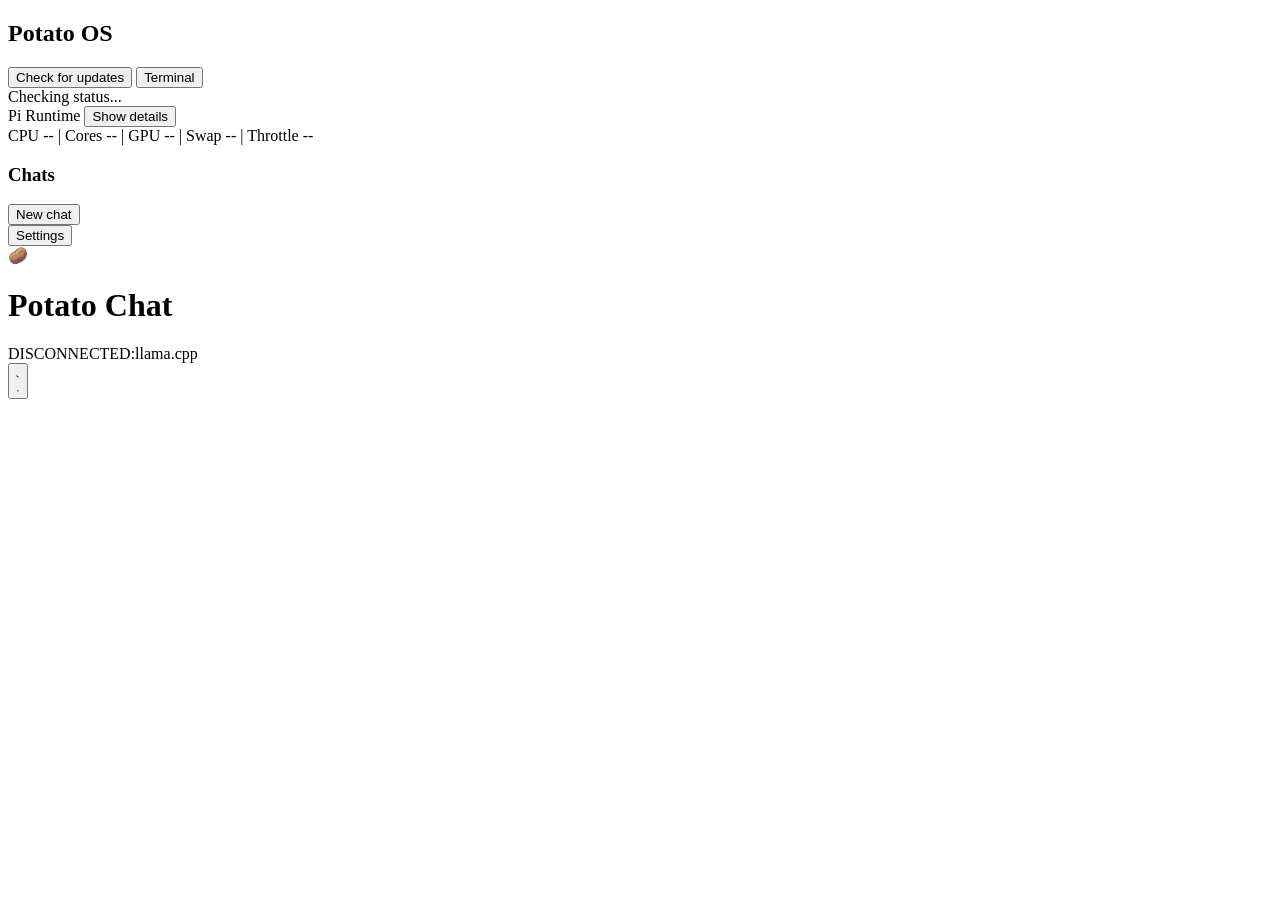
==== core/assets/index.html @ 4ee1cfba "feat(chat): convert chat into the first built-in Potato app (#146) Convert chat into the first real " ====
<!doctype html>
<html lang="en">
<head>
  <meta charset="utf-8" />
  <meta name="viewport" content="width=device-width,initial-scale=1" />
  <title>Potato OS</title>
  <link rel="icon" type="image/svg+xml" href="/assets/favicon.svg">
  <link rel="stylesheet" href="/assets/chat.css">
  <link rel="stylesheet" href="/assets/vendor/xterm/xterm.css">
</head>
<body>
  <div id="sidebarBackdrop" class="sidebar-backdrop" hidden></div>
  <div class="app-shell">
    <aside id="sidebarPanel" class="sidebar" aria-hidden="false">
      <div class="sidebar-mobile-actions">
        <button id="sidebarCloseBtn" class="sidebar-close" type="button" hidden>Close</button>
      </div>
      <section class="sidebar-section">
        <h2 class="brand">Potato OS</h2>
        <p id="sidebarNote" class="sidebar-note"></p>
        <button id="updateCheckBtn" class="ghost-btn update-check-btn" type="button">Check for updates</button>
        <button id="terminalOpenBtn" class="ghost-btn terminal-open-btn" type="button">Terminal</button>
        <div class="status-summary">
          <div id="statusText" class="status-card">Checking status...</div>
          <div id="statusActions" class="status-actions" hidden>
            <button id="statusResumeDownloadBtn" class="ghost-btn" type="button">Resume</button>
          </div>
        </div>
        <div id="downloadPrompt" class="download-prompt" hidden>
          <p class="download-prompt-title">Model download required</p>
          <p id="downloadPromptHint" class="download-prompt-hint">Auto-download starts in 5:00.</p>
          <div class="download-prompt-actions">
            <button id="startDownloadBtn" class="ghost-btn" type="button">Start download now</button>
          </div>
        </div>
        <div id="updateCard" class="update-card" hidden>
          <p id="updateCardTitle" class="update-card-title">Update available</p>
          <p id="updateCardHint" class="update-card-hint"></p>
          <div id="updateCardProgress" class="update-card-progress" hidden>
            <div id="updateCardProgressBar" class="update-card-progress-bar"></div>
          </div>
          <div class="update-card-actions">
            <button id="updateStartBtn" class="ghost-btn" type="button" hidden>Install update</button>
            <button id="updateNotesBtn" class="ghost-btn" type="button" hidden>Release notes</button>
            <button id="updateRetryBtn" class="ghost-btn" type="button" hidden>Retry</button>
          </div>
        </div>
        <div id="systemRuntimeCard" class="status-card runtime-card">
          <div class="runtime-header">
            <span>Pi Runtime</span>
            <button id="runtimeViewToggle" class="runtime-toggle" type="button" aria-expanded="false">Show details</button>
          </div>
          <div id="compatibilityWarnings" class="runtime-compact" hidden>
            <span id="compatibilityWarningsText"></span>
            <button id="compatibilityOverrideBtn" class="ghost-btn" type="button" hidden>Try anyway</button>
          </div>
          <div id="runtimeCompact" class="runtime-compact">CPU -- | Cores -- | GPU -- | Swap -- | Throttle --</div>
          <div id="runtimeDetails" class="runtime-details" hidden>
            <section id="runtimeDetailsPowerGroup" class="runtime-detail-group runtime-detail-group--power" aria-label="Power">
              <div class="runtime-detail-group-title">Power</div>
              <div id="runtimeDetailPower" class="runtime-detail-prominent">Power (estimated total): --</div>
              <div id="runtimeDetailPowerRaw" class="runtime-detail-secondary">Power (PMIC raw): --</div>
            </section>
            <section id="runtimeDetailsPerformanceGroup" class="runtime-detail-group" aria-label="Performance">
              <div class="runtime-detail-group-title">Performance</div>
              <div class="runtime-detail-row"><span class="runtime-detail-label">CPU total</span><span id="runtimeDetailCpuValue" class="runtime-detail-value">--</span></div>
              <div class="runtime-detail-row"><span class="runtime-detail-label">CPU cores</span><span id="runtimeDetailCoresValue" class="runtime-detail-value">--</span></div>
              <div class="runtime-detail-row"><span class="runtime-detail-label">CPU clock</span><span id="runtimeDetailCpuClockValue" class="runtime-detail-value">--</span></div>
              <div class="runtime-detail-row"><span class="runtime-detail-label">GPU clock</span><span id="runtimeDetailGpuValue" class="runtime-detail-value">--</span></div>
              <div class="runtime-detail-row"><span class="runtime-detail-label">Temperature</span><span id="runtimeDetailTempValue" class="runtime-detail-value">--</span></div>
              <div class="runtime-detail-row"><span class="runtime-detail-label">Throttling</span><span id="runtimeDetailThrottleValue" class="runtime-detail-value">--</span></div>
              <div class="runtime-detail-row"><span class="runtime-detail-label">History</span><span id="runtimeDetailThrottleHistoryValue" class="runtime-detail-value">--</span></div>
            </section>
            <section id="runtimeDetailsMemoryGroup" class="runtime-detail-group" aria-label="Memory">
              <div class="runtime-detail-group-title">Memory</div>
              <div class="runtime-detail-row"><span class="runtime-detail-label">RAM used</span><span id="runtimeDetailMemoryValue" class="runtime-detail-value">--</span></div>
              <div class="runtime-detail-row" id="runtimeDetailLlamaRssRow"><span class="runtime-detail-label">llama-server</span><span id="runtimeDetailLlamaRssValue" class="runtime-detail-value">--</span></div>
              <div class="runtime-detail-row" id="runtimeDetailModelRamRow"><span class="runtime-detail-label runtime-detail-label--indent">model in RAM</span><span id="runtimeDetailModelRamValue" class="runtime-detail-value">--</span></div>
              <div class="runtime-detail-row" id="runtimeDetailPressureRow"><span class="runtime-detail-label">Pressure</span><span id="runtimeDetailPressureValue" class="runtime-detail-value">--</span></div>
              <div class="runtime-detail-row"><span id="runtimeDetailSwapLabel" class="runtime-detail-label">zram</span><span id="runtimeDetailSwapValue" class="runtime-detail-value">--</span></div>
            </section>
            <section id="runtimeDetailsStorageGroup" class="runtime-detail-group" aria-label="Storage">
              <div class="runtime-detail-group-title">Storage</div>
              <div class="runtime-detail-row"><span class="runtime-detail-label">Free</span><span id="runtimeDetailStorageValue" class="runtime-detail-value">--</span></div>
            </section>
            <section id="runtimeDetailsPlatformGroup" class="runtime-detail-group" aria-label="Platform">
              <div class="runtime-detail-group-title">Platform</div>
              <div class="runtime-detail-row"><span class="runtime-detail-label">Pi model</span><span id="runtimeDetailPiModelValue" class="runtime-detail-value">--</span></div>
              <div class="runtime-detail-row"><span class="runtime-detail-label">OS</span><span id="runtimeDetailOsValue" class="runtime-detail-value">--</span></div>
              <div class="runtime-detail-row"><span class="runtime-detail-label">Kernel</span><span id="runtimeDetailKernelValue" class="runtime-detail-value">--</span></div>
              <div class="runtime-detail-row"><span class="runtime-detail-label">Bootloader</span><span id="runtimeDetailBootloaderValue" class="runtime-detail-value">--</span></div>
              <div class="runtime-detail-row"><span class="runtime-detail-label">Firmware</span><span id="runtimeDetailFirmwareValue" class="runtime-detail-value">--</span></div>
              <div class="runtime-detail-row"><span class="runtime-detail-label">Updated</span><span id="runtimeDetailUpdatedValue" class="runtime-detail-value">--</span></div>
            </section>
          </div>
        </div>
      </section>
      <div class="sidebar-chat-list-section">
        <div class="sidebar-chat-list-header">
          <h3>Chats</h3>
          <button id="newChatBtn" class="ghost-btn new-chat-btn" type="button">New chat</button>
            <button id="deleteAllChatsBtn" class="ghost-btn" type="button" hidden>Delete all</button>
        </div>
        <div id="chatSessionList" class="chat-session-list"></div>
      </div>
      <div class="sidebar-actions">
        <button id="settingsOpenBtn" class="ghost-btn sidebar-settings-btn" type="button">Settings</button>
      </div>
    </aside>

    <main class="chat-shell">
      <header class="chat-header">
        <div class="header-primary">
          <button id="sidebarToggle" class="sidebar-toggle" type="button" aria-label="Open sidebar" aria-controls="sidebarPanel" aria-expanded="false" hidden>
            <span class="bars" aria-hidden="true">≡</span>
          </button>
          <span class="chat-brand-mark" aria-hidden="true">🥔</span>
          <h1 aria-label="🥔 Potato Chat">Potato Chat</h1>
        </div>
        <div class="header-actions">
          <div class="model-switcher-anchor">
            <span id="statusBadge" class="badge offline" role="button" tabindex="0" aria-haspopup="listbox" aria-expanded="false">
              <span id="statusDot" class="indicator-dot offline" aria-hidden="true"></span>
              <span id="statusSpinner" class="chip-spinner" aria-hidden="true" hidden></span>
              <span id="statusLabel">DISCONNECTED:llama.cpp</span>
            </span>
            <div id="modelSwitcher" class="model-switcher" role="listbox" aria-label="Switch model" tabindex="-1" hidden>
              <ul id="modelSwitcherList" class="model-switcher-list"></ul>
            </div>
          </div>
          <button id="themeToggle" class="theme-toggle" type="button" aria-label="Switch to light theme" title="Switch theme">
            <svg class="theme-icon theme-icon--moon" viewBox="0 0 24 24" aria-hidden="true">
              <path d="M20 14.5A8.5 8.5 0 1 1 9.5 4a7 7 0 0 0 10.5 10.5z"></path>
            </svg>
            <svg class="theme-icon theme-icon--sun" viewBox="0 0 24 24" aria-hidden="true">
              <circle cx="12" cy="12" r="4.5"></circle>
              <path d="M12 2v3M12 19v3M2 12h3M19 12h3M4.9 4.9l2.2 2.2M16.9 16.9l2.2 2.2M19.1 4.9l-2.2 2.2M7.1 16.9l-2.2 2.2"></path>
            </svg>
          </button>
        </div>
      </header>

      <div id="platformNotice" class="platform-notice" hidden aria-live="polite"></div>

      <main id="appContainer"></main>

    </main>
  </div>
  <div id="settingsBackdrop" class="settings-backdrop" hidden></div>
  <div id="settingsModal" class="settings-modal" role="dialog" aria-modal="true" aria-labelledby="settingsModalTitle" hidden>
    <div class="settings-modal-shell settings-workspace-shell">
      <div class="settings-modal-header">
        <div>
          <h2 id="settingsModalTitle" class="settings-modal-title">Settings</h2>
          <p class="settings-modal-note">Model profiles, downloads, vision encoders, and YAML in one place.</p>
        </div>
        <div class="settings-modal-header-actions">
          <button id="settingsAdvancedBtn" class="ghost-btn settings-advanced-btn" type="button" aria-label="Open advanced settings" title="Advanced settings">Advanced</button>
          <button id="settingsCloseBtn" class="ghost-btn settings-close-btn" type="button" aria-label="Close settings">Close</button>
        </div>
      </div>
      <div class="settings-workspace-tabs" role="tablist" aria-label="Settings views">
        <button id="settingsWorkspaceTabModel" class="settings-workspace-tab active" type="button" role="tab" aria-selected="true">Model</button>
        <button id="settingsWorkspaceTabYaml" class="settings-workspace-tab" type="button" role="tab" aria-selected="false">YAML</button>
      </div>
      <div id="settingsModelWorkspace" class="settings-workspace-panel">
        <div class="settings-workspace-grid">
          <section class="settings-section settings-models-column">
            <div class="settings-panel-heading">
              <div class="settings-panel-heading-copy">
                <h3 class="settings-section-title">Models</h3>
                <div class="settings-section-note">A starter model (Qwen3.5-2B) downloads automatically on first start. Add more models below.</div>
              </div>
            </div>
            <div class="settings-utility-card">
              <label class="full">Add model by URL
                <input id="modelUrlInput" type="url" placeholder="https://.../model.gguf">
              </label>
              <div class="settings-action-row full">
                <button id="registerModelBtn" class="ghost-btn" type="button">Add URL model</button>
              </div>
              <div id="modelUrlStatus" class="runtime-compact full">Add an HTTPS .gguf URL to register another model.</div>
              <label class="full">Upload local GGUF to Pi
                <input id="modelUploadInput" type="file" accept=".gguf,application/octet-stream">
              </label>
              <div class="settings-action-row full">
                <button id="uploadModelBtn" class="ghost-btn" type="button">Upload model</button>
                <button id="cancelUploadBtn" class="ghost-btn" type="button" hidden>Cancel upload</button>
              </div>
              <div id="modelUploadStatus" class="runtime-compact full">No upload in progress.</div>
              <details class="settings-danger-zone full">
                <summary>Danger zone</summary>
                <div class="settings-danger-zone-body">
                  <p class="settings-danger-note">Bulk deletion is tucked away so the main workspace can stay focused on setup and diagnostics.</p>
                  <button id="purgeModelsBtn" class="ghost-btn danger-btn" type="button">Delete all models</button>
                </div>
              </details>
            </div>
            <div class="full settings-model-list-wrap">
              <div id="modelsList" class="runtime-details settings-model-list"></div>
            </div>
          </section>
          <section class="settings-section settings-editor-column">
            <div class="selected-model-header">
              <div class="selected-model-header-copy">
                <h3 class="settings-section-title">Selected model</h3>
                <div id="modelName">Checking...</div>
                <div id="modelIdentityMeta" class="selected-model-meta" aria-live="polite"></div>
                <div id="modelSettingsStatus" class="runtime-compact">Select a model to edit its chat and vision settings.</div>
              </div>
              <div class="selected-model-header-actions">
                <button id="discardModelSettingsBtn" class="ghost-btn" type="button" hidden>Discard changes</button>
                <button id="saveModelSettingsBtn" class="ghost-btn settings-save-btn" type="button">Save model settings</button>
              </div>
            </div>
            <div id="modelCapabilitiesChips" class="settings-chip-row" aria-live="polite"></div>
            <div id="modelCapabilitiesText" class="settings-section-note">Capabilities unknown.</div>
            <section class="settings-subpanel full settings-chat-panel">
              <div class="settings-subpanel-header">
                <h4 class="settings-subpanel-title">Chat profile</h4>
              </div>
              <label class="full">System Prompt (optional)
                <textarea id="systemPrompt" placeholder="Set assistant behavior for this model"></textarea>
              </label>
              <div class="settings-field-grid">
                <label>
                  <span class="settings-field-label">Generation Mode</span>
                  <div class="settings-segmented" data-target="generationMode" role="group" aria-label="Generation Mode">
                    <button type="button" class="settings-segment-btn" data-target="generationMode" data-value="random">Random</button>
                    <button type="button" class="settings-segment-btn" data-target="generationMode" data-value="deterministic">Deterministic</button>
                  </div>
                  <input id="generationMode" type="hidden" value="random">
                </label>
                <label><span class="settings-field-label">Seed <span class="settings-field-hint">Only used in deterministic mode</span></span>
                  <input id="seed" type="number" step="1">
                </label>
                <label><span class="settings-field-label">Temperature</span>
                  <input id="temperature" type="number" step="0.1" min="0" max="2">
                </label>
                <label><span class="settings-field-label">Top P</span>
                  <input id="top_p" type="number" step="0.1" min="0" max="1">
                </label>
                <label><span class="settings-field-label">Top K</span>
                  <input id="top_k" type="number" step="1" min="0">
                </label>
                <label><span class="settings-field-label">Repetition Penalty</span>
                  <input id="repetition_penalty" type="number" step="0.1" min="0">
                </label>
                <label><span class="settings-field-label">Presence Penalty</span>
                  <input id="presence_penalty" type="number" step="0.1">
                </label>
                <label><span class="settings-field-label">Max Tokens</span>
                  <input id="max_tokens" type="number" step="1" min="1">
                </label>
              </div>
            </section>
            <section id="settingsVisionSection" class="settings-subpanel full">
              <div class="settings-subpanel-header">
                <h4 class="settings-subpanel-title">Vision</h4>
                <label class="settings-inline-toggle">
                  <input id="visionEnabled" type="checkbox">
                  <span>Enable vision</span>
                </label>
              </div>
              <div id="projectorStatusText" class="runtime-compact">No vision projector configured.</div>
              <div class="settings-action-row full">
                <button id="downloadProjectorBtn" class="ghost-btn" type="button">Download vision encoder</button>
              </div>
            </section>
          </section>
        </div>
      </div>
      <div id="settingsYamlPanel" class="settings-workspace-panel" hidden>
        <section class="settings-section full">
          <h3 class="settings-section-title">Whole settings document</h3>
          <div class="settings-section-note">Edit and apply the full settings document atomically.</div>
          <textarea id="settingsYamlInput" class="settings-yaml-input" spellcheck="false" placeholder="Loading YAML..."></textarea>
          <div class="settings-action-row full">
            <button id="settingsYamlReloadBtn" class="ghost-btn" type="button">Reload YAML</button>
            <button id="settingsYamlApplyBtn" class="ghost-btn" type="button">Apply YAML</button>
          </div>
          <div id="settingsYamlStatus" class="runtime-compact">No YAML loaded yet.</div>
        </section>
      </div>
    </div>
  </div>
  <div id="legacySettingsBackdrop" class="settings-backdrop legacy-settings-backdrop" hidden></div>
  <div id="legacySettingsModal" class="settings-modal legacy-settings-modal" role="dialog" aria-modal="true" aria-labelledby="legacySettingsModalTitle" hidden>
    <div class="settings-modal-shell">
      <div class="settings-modal-header">
        <div>
          <h2 id="legacySettingsModalTitle" class="settings-modal-title">Advanced settings</h2>
          <p class="settings-modal-note">Legacy runtime and diagnostic controls kept around during the migration.</p>
        </div>
        <button id="legacySettingsCloseBtn" class="ghost-btn settings-close-btn" type="button" aria-label="Close advanced settings">Close</button>
      </div>
      <div class="settings-grid">
        <section id="legacySettingsRuntimeSection" class="settings-section full">
          <h3 class="settings-section-title">Runtime controls</h3>
          <div class="settings-section-note">Runtime controls for the active llama backend.</div>
          <label class="full" style="display:flex; align-items:center; gap:8px;">
            <input id="largeModelOverrideEnabled" type="checkbox">
            <span>Allow unsupported large models (try anyway)</span>
          </label>
          <div class="settings-action-row full">
            <button id="applyLargeModelOverrideBtn" class="ghost-btn" type="button">Apply compatibility override</button>
          </div>
          <div id="largeModelOverrideStatus" class="runtime-compact">Compatibility override: default warnings</div>
          <label class="full">GGUF loading mode (requires runtime restart)
            <select id="llamaMemoryLoadingMode">
              <option value="auto">Automatic (profile-based)</option>
              <option value="full_ram">Full RAM load (--no-mmap)</option>
              <option value="mmap">Memory-mapped (mmap)</option>
            </select>
          </label>
          <div class="settings-action-row full">
            <button id="applyLlamaMemoryLoadingBtn" class="ghost-btn" type="button">Apply memory loading + restart</button>
          </div>
          <div id="llamaMemoryLoadingStatus" class="runtime-compact">Current memory loading: unknown</div>
          <div class="full">
            <h3 class="settings-section-title">Llama Runtime</h3>
            <div id="llamaRuntimeCurrent" class="runtime-compact">Current runtime: unknown</div>
            <label class="full">Runtime family
              <select id="llamaRuntimeFamilySelect">
                <option value="">No runtimes available</option>
              </select>
            </label>
            <div class="settings-action-row full">
              <button id="switchLlamaRuntimeBtn" class="ghost-btn" type="button">Switch runtime</button>
            </div>
            <div id="llamaRuntimeSwitchStatus" class="runtime-compact">No runtime switch in progress.</div>
          </div>
          <div class="settings-action-row full">
            <button id="resetRuntimeBtn" class="ghost-btn danger-btn" type="button">Unload model + clean memory + restart</button>
          </div>
        </section>
        <section class="settings-section full">
          <h3 class="settings-section-title">Power calibration</h3>
          <details id="settingsPowerCalibration" class="settings-subdetails full" open>
            <summary>PMIC to wall-meter calibration</summary>
            <div class="settings-section-note">Optional wall-meter calibration for Pi 5 power estimates.</div>
            <div id="powerCalibrationLiveStatus" class="runtime-compact">Current PMIC raw power: --</div>
            <label class="full">Wall meter reading (W)
              <input id="powerCalibrationWallWatts" type="number" min="0" step="0.01" placeholder="e.g. 9.4">
            </label>
            <div class="settings-action-row full">
              <button id="capturePowerCalibrationSampleBtn" class="ghost-btn" type="button">Capture calibration sample</button>
              <button id="fitPowerCalibrationBtn" class="ghost-btn" type="button">Compute calibration</button>
              <button id="resetPowerCalibrationBtn" class="ghost-btn danger-btn" type="button">Reset calibration</button>
            </div>
            <div id="powerCalibrationStatus" class="runtime-compact">Power calibration: default correction</div>
          </details>
        </section>
      </div>
    </div>
  </div>

  <div id="terminalBackdrop" class="settings-backdrop" hidden></div>
  <div id="terminalModal" class="settings-modal terminal-modal" role="dialog" aria-modal="true" aria-labelledby="terminalModalTitle" hidden>
    <div class="settings-modal-shell terminal-modal-shell">
      <div class="settings-modal-header terminal-modal-header">
        <div>
          <h2 id="terminalModalTitle" class="settings-modal-title">Terminal</h2>
          <p id="terminalStatusText" class="settings-modal-note">Connecting...</p>
        </div>
        <div class="settings-modal-header-actions">
          <button id="terminalReconnectBtn" class="ghost-btn" type="button" hidden>Reconnect</button>
          <button id="terminalCloseBtn" class="ghost-btn settings-close-btn" type="button" aria-label="Close terminal">Close</button>
        </div>
      </div>
      <div id="terminalContainer" class="terminal-container"></div>
    </div>
  </div>

  <script src="/assets/vendor/marked.umd.js"></script>
  <script src="/assets/vendor/purify.min.js"></script>
  <link rel="modulepreload" href="/assets/shell.js">
  <link rel="modulepreload" href="/assets/state.js">
  <link rel="modulepreload" href="/assets/utils.js">
  <link rel="modulepreload" href="/assets/model-switcher.js">
  <link rel="modulepreload" href="/assets/status.js">
  <link rel="modulepreload" href="/assets/runtime-ui.js">
  <link rel="modulepreload" href="/assets/update-ui.js">
  <link rel="modulepreload" href="/assets/terminal-ui.js">
  <link rel="modulepreload" href="/assets/settings-ui.js">
  <link rel="modulepreload" href="/assets/platform-api.js">
  <link rel="modulepreload" href="/assets/model-api.js">
  <link rel="modulepreload" href="/assets/platform-notify.js">
  <link rel="modulepreload" href="/assets/platform-controls.js">
    <script type="module" src="/assets/shell.js"></script>
</body>
</html>
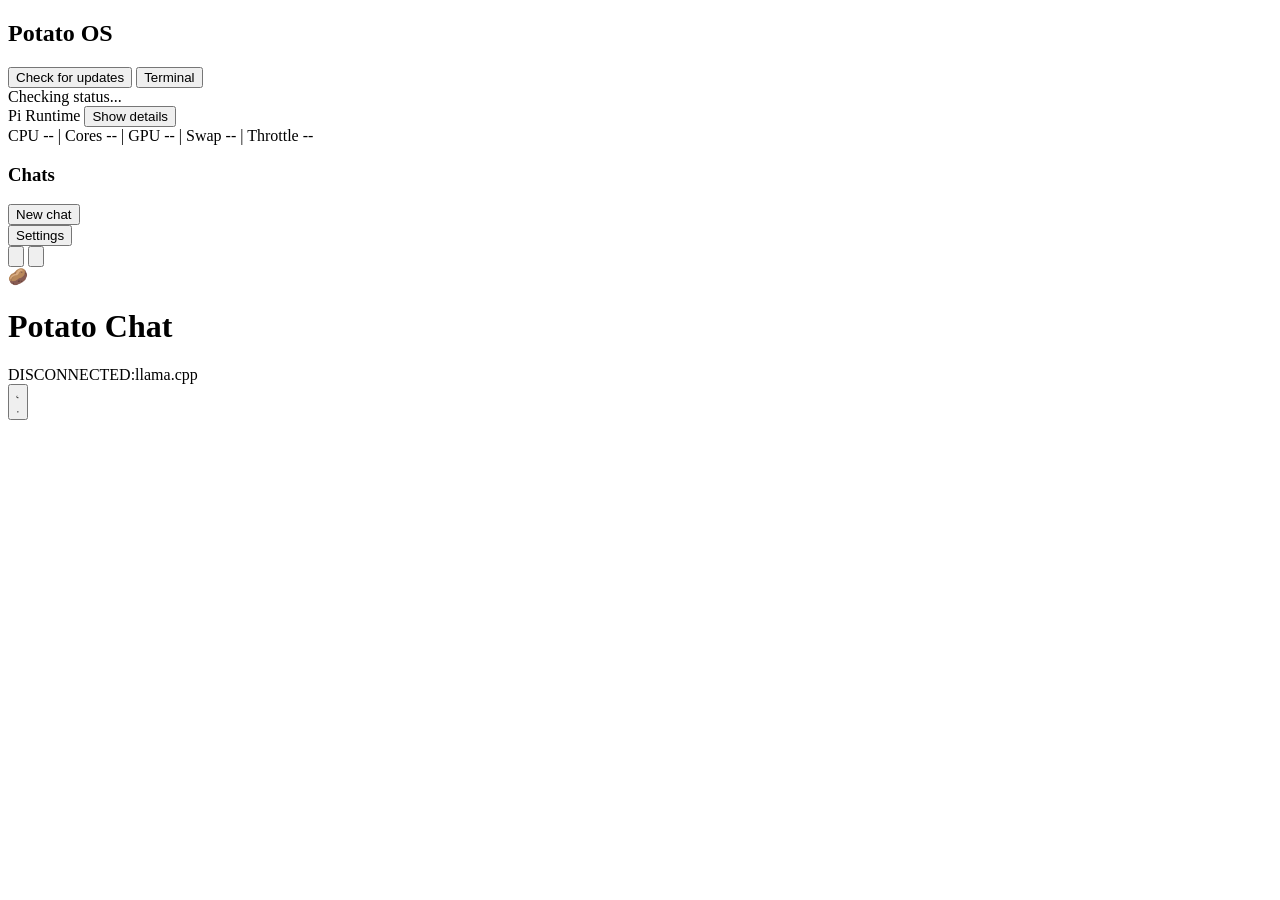
==== commit 4c4fc27f: "feat(app): pilot Permitato as a Pi-hole-backed attention guard app (#212) Pilot Permitato as the fir" ====
--- a/core/assets/index.html
+++ b/core/assets/index.html
@@ -5,7 +5,7 @@
   <meta name="viewport" content="width=device-width,initial-scale=1" />
   <title>Potato OS</title>
   <link rel="icon" type="image/svg+xml" href="/assets/favicon.svg">
-  <link rel="stylesheet" href="/assets/chat.css">
+  <link rel="stylesheet" href="/assets/shell.css">
   <link rel="stylesheet" href="/assets/vendor/xterm/xterm.css">
 </head>
 <body>
@@ -107,6 +107,19 @@
         <button id="settingsOpenBtn" class="ghost-btn sidebar-settings-btn" type="button">Settings</button>
       </div>
     </aside>
+
+    <nav id="appSwitcher" class="app-switcher" aria-label="App navigation">
+      <button class="app-switcher-btn active" data-app="chat" aria-label="Potato Chat" title="Potato Chat">
+        <svg class="app-switcher-icon" viewBox="0 0 24 24" aria-hidden="true">
+          <path d="M21 15a2 2 0 0 1-2 2H7l-4 4V5a2 2 0 0 1 2-2h14a2 2 0 0 1 2 2z" fill="none" stroke="currentColor" stroke-width="2" stroke-linecap="round" stroke-linejoin="round"/>
+        </svg>
+      </button>
+      <button class="app-switcher-btn" data-app="permitato" aria-label="Permitato" title="Permitato">
+        <svg class="app-switcher-icon" viewBox="0 0 24 24" aria-hidden="true">
+          <path d="M12 22s8-4 8-10V5l-8-3-8 3v7c0 6 8 10 8 10z" fill="none" stroke="currentColor" stroke-width="2" stroke-linecap="round" stroke-linejoin="round"/>
+        </svg>
+      </button>
+    </nav>
 
     <main class="chat-shell">
       <header class="chat-header">
@@ -352,6 +365,20 @@
           </details>
         </section>
       </div>
+    </div>
+  </div>
+
+  <div id="changelogBackdrop" class="settings-backdrop" hidden></div>
+  <div id="changelogModal" class="settings-modal changelog-modal" role="dialog" aria-modal="true" aria-labelledby="changelogModalTitle" hidden>
+    <div class="settings-modal-shell changelog-modal-shell">
+      <div class="settings-modal-header">
+        <div>
+          <h2 id="changelogModalTitle" class="settings-modal-title">What's new</h2>
+          <p id="changelogModalSubtitle" class="settings-modal-note"></p>
+        </div>
+        <button id="changelogCloseBtn" class="ghost-btn settings-close-btn" type="button" aria-label="Close">Close</button>
+      </div>
+      <div id="changelogContent" class="changelog-content"></div>
     </div>
   </div>
 
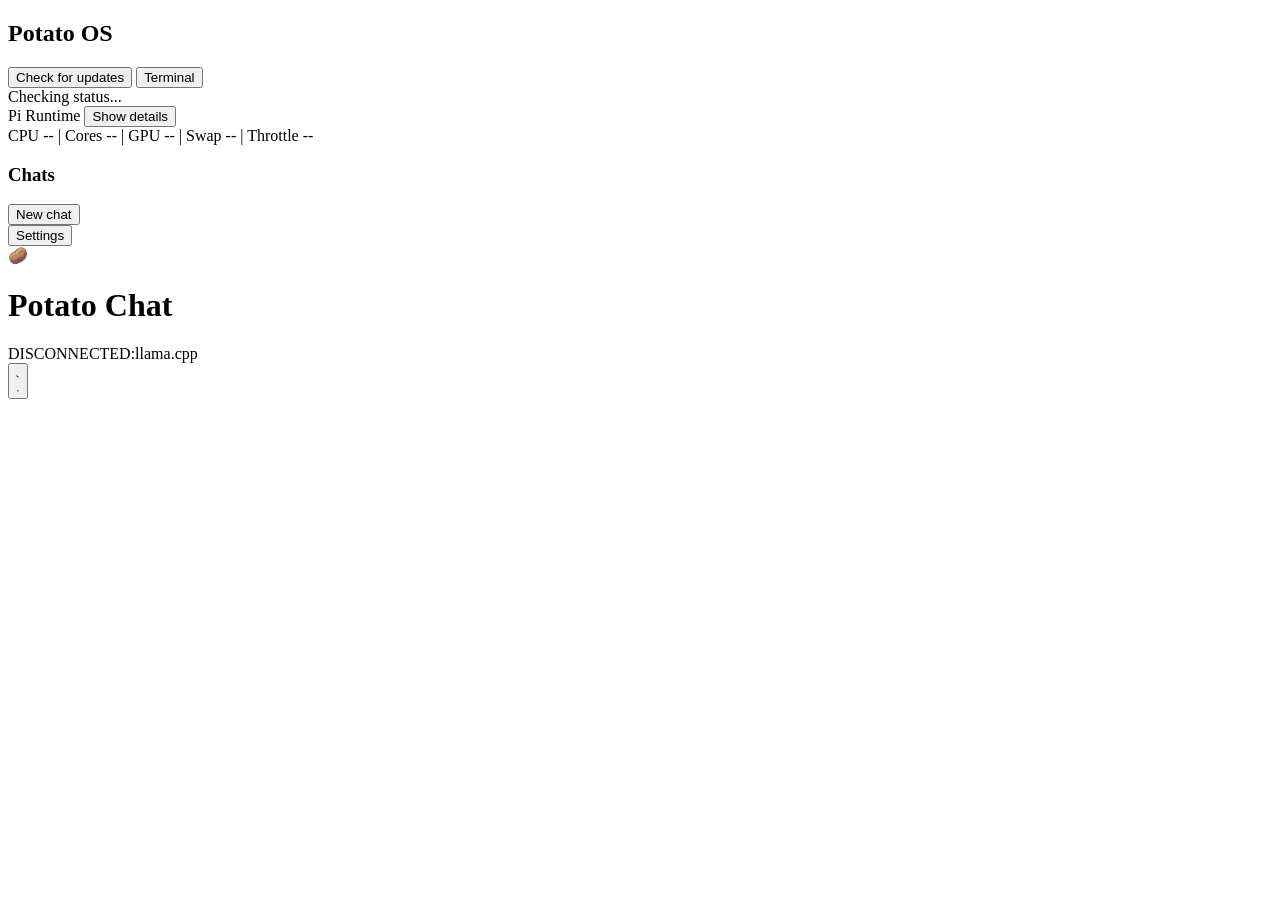
==== commit efaab18f: "chore(platform): isolate optional apps from the base image and generalize app lifecycle (#217) Make " ====
--- a/core/assets/index.html
+++ b/core/assets/index.html
@@ -108,18 +108,7 @@
       </div>
     </aside>
 
-    <nav id="appSwitcher" class="app-switcher" aria-label="App navigation">
-      <button class="app-switcher-btn active" data-app="chat" aria-label="Potato Chat" title="Potato Chat">
-        <svg class="app-switcher-icon" viewBox="0 0 24 24" aria-hidden="true">
-          <path d="M21 15a2 2 0 0 1-2 2H7l-4 4V5a2 2 0 0 1 2-2h14a2 2 0 0 1 2 2z" fill="none" stroke="currentColor" stroke-width="2" stroke-linecap="round" stroke-linejoin="round"/>
-        </svg>
-      </button>
-      <button class="app-switcher-btn" data-app="permitato" aria-label="Permitato" title="Permitato">
-        <svg class="app-switcher-icon" viewBox="0 0 24 24" aria-hidden="true">
-          <path d="M12 22s8-4 8-10V5l-8-3-8 3v7c0 6 8 10 8 10z" fill="none" stroke="currentColor" stroke-width="2" stroke-linecap="round" stroke-linejoin="round"/>
-        </svg>
-      </button>
-    </nav>
+    <nav id="appSwitcher" class="app-switcher" aria-label="App navigation"></nav>
 
     <main class="chat-shell">
       <header class="chat-header">
